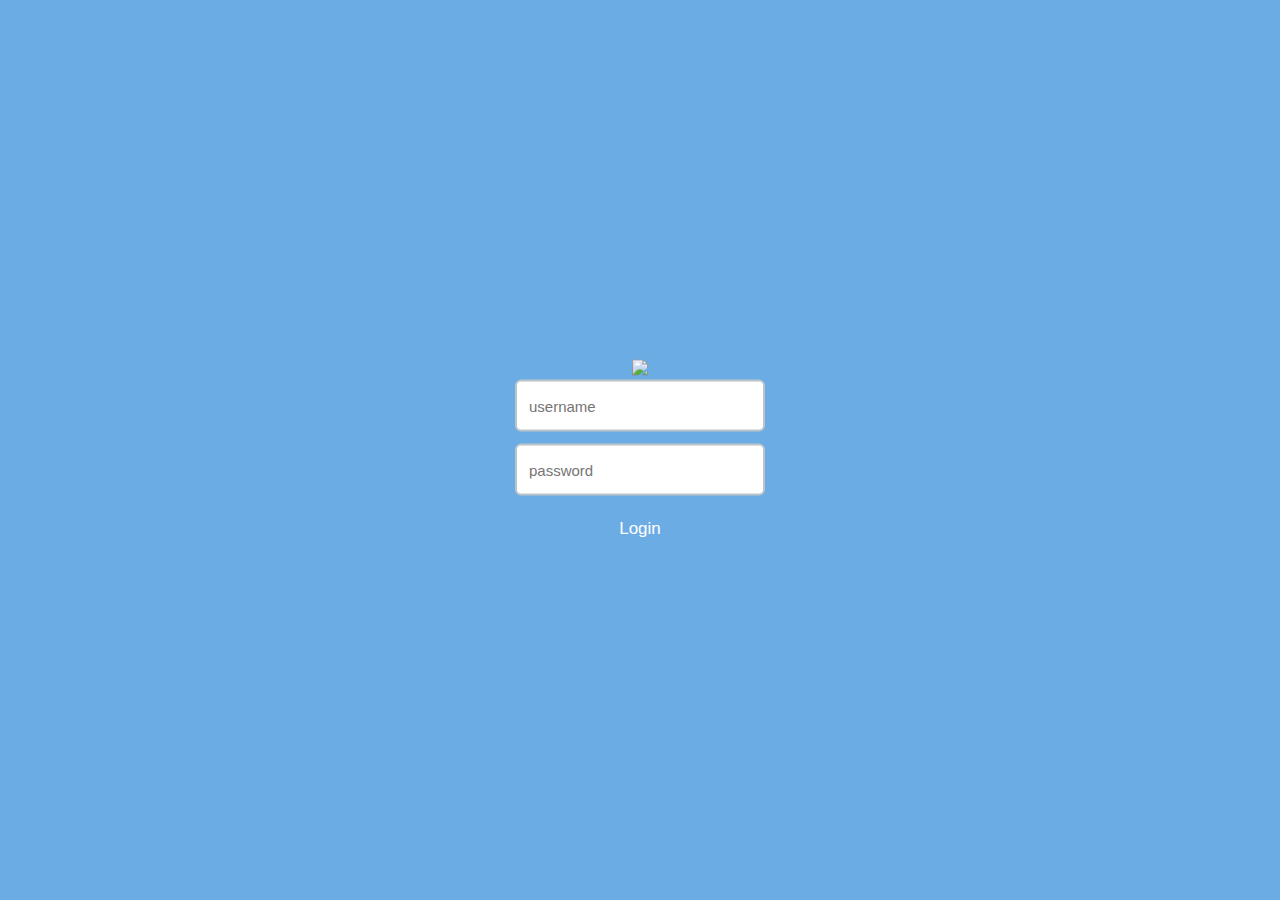
==== teeform-master/index.html @ 95b00df2 "adding teeform" ====
<!DOCTYPE html>
<html>
	<head>

		<!-- METADATA -->
		<meta charset="utf-8" />
		<meta name="format-detection" content="telephone=no" />
		<!-- WARNING: for iOS 7, remove the width=device-width and height=device-height attributes. See https://issues.apache.org/jira/browse/CB-4323 -->
		<meta name="viewport" content="user-scalable=no, initial-scale=1, maximum-scale=1, minimum-scale=1, width=device-width, height=device-height, target-densitydpi=device-dpi" />
		<title>Napalm</title>
		<!-- END METADATA -->

		<!-- STYLESHEETS -->
		<link rel="stylesheet" type="text/css" href="css/font-awesome.css" />
		<link rel="stylesheet" type="text/css" href="css/snap.css" />
		<link rel="stylesheet" type="text/css" href="css/main.css" />
		<link rel="stylesheet" type="text/css" href="css/style.css" />
		<!-- END STYLESHEETS -->

	</head>
	<body>
		<div class="app">
			<div class="snap-drawers">
				<div class="snap-drawer snap-drawer-left">

					<!-- PROFILE -->
					<!-- TODO add profile information, blurred hall image bg -->
					<div id="profile">
						<img id="profile-img" src="http://placehold.it/50x50" />
						<p id="profile-name">Matt Olan</p>
						<p id="profile-community">Toronto, Ontario</p>
					</div>
					<!-- END PROFILE -->

					<!-- NAVIGATION -->
					<ul>
						<li class="link" data-page="notifs"><p><i class="fa fa-lg fa-comments"></i> News</p></li>
						<li class="link" data-page="events"><p><i class="fa fa-lg fa-calendar"></i> Events</p></li>
						<li class="link" data-page="faq"><p><i class="fa fa-lg fa-quote-right"></i> FAQ</p></li>
						<li class="link" data-page="econtacts"><p><i class="fa fa-lg fa-question-circle"></i> Help</p></li>
						<li class="link" data-page="login"><p><i class="fa fa-lg fa-sign-out"></i> Logout</p></li>
					</ul>
					<!-- END NAVIGATION -->

				</div>
			</div>

			<div id="content" class="snap-content">

				<!-- TOOLBAR -->
				<div id="toolbar">
					<i id="toolbar-menu" class="fa fa-lg fa-bars fa-inverse"></i>
					<h1>Napalm</h1>
					<!-- <i id="toolbar-notifs" class="fa fa-lg fa-bell-o fa-inverse"></i> -->
				</div>

				<!-- END TOOLBAR -->
				<div id="pages">

					<!-- LOGIN PAGE -->
					<div class="page noheader" data-page="login">
						<div class="vcenter">
							<img src="http://placehold.it/225x225" />
							<div class="callout">
								<input type="text" value="" placeholder="username"><br />
								<input type="password" value="" placeholder="password" style="margin-bottom: 20px;"><br />
								<a class="btn login">Login <i style="display:none;" class="fa fa-refresh fa-spin"></i></a>
								<b class="notch top"></b>
							</div>
						</div>
					</div>
					<!-- END LOGIN PAGE -->

					<!-- NEWSFEED PAGE -->
					<div class="page" data-page="notifs">
						
						<!-- NOTIF TEMPLATE -->
						<div id="map-canvas">
						</div>
						<!-- END NOTIF TEMPLATE -->

					</div>
					<!-- END NEWSFEED PAGE -->
					
					<!-- NOTIFICATION PAGE -->
					<div class="page" data-page="notif">
						notif
					</div>
					<!-- END NOTIFICATION PAGE-->

					<!-- EVENTS PAGE -->
					<div class="page" data-page="events">
						events
					</div>
					<!-- END EVENTS PAGE -->

					<!-- EVENT PAGE -->
					<div class="page" data-page="event">
						event
					</div>
					<!-- END EVENT PAGE -->

					<!-- FAQ PAGE -->
					<div class="page" data-page="faq">
						faq
					</div>
					<!-- END FAQ PAGE -->

					<!-- HELP PAGE -->
					<div class="page" data-page="help">
						econtacts
					</div>
					<!-- END HELP PAGE -->

				</div>
			</div>	
		</div>

		<!-- JAVASCRIPT -->
		<!-- NOTE: Uncomment when building to PhoneGap -->
		<!-- <script type="text/javascript" src="cordova.js"></script> -->
		<script type="text/javascript" src="js/jquery.js"></script>
		<script type="text/javascript" src="js/snap.js"></script>
		<script type="text/javascript" src="js/main.js"></script>
		<script type="text/javascript" src="js/codebird.js"></script>
		<script type="text/javascript"
src="https://maps.googleapis.com/maps/api/js?key=AIzaSyCr6Q1UTFrTPYd2nu6XiCJME7hgO
1QiMo0"></script>
		<script type="text/javascript" src="js/map.js"></script>
		<!-- NOTE: Uncomment when building to PhoneGap -->
		<!-- <script type="text/javascript">app.initialize();</script> -->
		<!-- END JAVASCRIPT -->

	</body>
</html>
---- teeform-master/css/snap.css ----
html, body {
  font-family: sans-serif;
  margin: 0;
  padding: 0;
  width: 100%;
  height: 100%;
  overflow: hidden;
}

.snap-content {
  position: absolute;
  top: 0;
  right: 0;
  bottom: 0;
  left: 0;
  width: auto;
  height: auto;
  z-index: 2;
  overflow: auto;
  -webkit-overflow-scrolling: touch;
  -webkit-transform: translate3d(0, 0, 0);
     -moz-transform: translate3d(0, 0, 0);
      -ms-transform: translate3d(0, 0, 0);
       -o-transform: translate3d(0, 0, 0);
          transform: translate3d(0, 0, 0);
}

.snap-drawers {
  position: absolute;
  top: 0;
  right: 0;
  bottom: 0;
  left: 0;
  width: auto;
  height: auto;
}

.snap-drawer {
  position: absolute;
  top: 0;
  right: auto;
  bottom: 0;
  left: auto;
  width: 265px;
  height: auto;
  overflow: auto;
  -webkit-overflow-scrolling: touch;
  -webkit-transition: width 0.3s ease;
     -moz-transition: width 0.3s ease;
      -ms-transition: width 0.3s ease;
       -o-transition: width 0.3s ease;
          transition: width 0.3s ease;
}

.snap-drawer-left {
  left: 0;
  z-index: 1;
}

.snap-drawer-right {
  right: 0;
  z-index: 1;
}

.snapjs-left .snap-drawer-right,
.snapjs-right .snap-drawer-left {
  display: none;
}

.snapjs-expand-left .snap-drawer-left,
.snapjs-expand-right .snap-drawer-right {
  width: 100%;
}
---- teeform-master/css/main.css ----
{
	-webkit-tap-highlight-color: rgba(0,0,0,0); /* make transparent link selection, adjust last value opacity 0 to 1.0 */
}

body {
	-webkit-touch-callout: none;                /* prevent callout to copy image, etc when tap to hold */
	-webkit-text-size-adjust: none;             /* prevent webkit from resizing text to fit */
	-webkit-user-select: none;                  /* prevent copy paste, to allow, change 'none' to 'text' */
	font-family:'HelveticaNeue-Light', 'HelveticaNeue', Helvetica, Arial, sans-serif;
	background: #002554;
}


/* GENERAL ********************************************************************/
.vcenter {										/* vertical centering */
	position: relative;
	top: 50%;
	-webkit-transform: translateY(-50%);
	-moz-transform:    translateY(-50%);
	-ms-transform:     translateY(-50%);
	-o-transform:      translateY(-50%);
	transform:         translateY(-50%);
}

input {
	border: 2px solid #bdc3c7; /* TODO update colours to scheme */
	color: #34495e;
	font-size: 15px;
	line-height: 1.467;
	padding: 8px 12px;
	height: 32px;
	-webkit-appearance: none;
	border-radius: 6px;
	margin: 0 0 12px 0;
	width: calc(100% - 28px);
}

input:focus {
	outline: none;
}

.btn {
	white-space: normal;
	padding: 10px 19px;
	font-size: 17px;
	line-height: 1.471;
	border-radius: 6px;
	color: #fff;
	background-color: #6CACE4;
	border: none;
	text-decoration: none;
	margin: 10px 0 0;
}

#content {
	width: 100%;
	height: 100%;
	overflow: hidden;
}

/* NOTIF **********************************************************************/
.notif {
	width: calc(100% - 80px);
	max-width: 310px;
	margin: 15px auto;
	padding: 15px;
	border: 2px solid #bdc3c7;
	background-color: #eef4f9;
}

/* SNAPPER ********************************************************************/
/* https://github.com/jakiestfu/Snap.js/ */
.snap-drawer ul {
	background: #002554;
	padding: 0;
	margin: 0;
	list-style-type: none;
}

.snap-drawer li > p {
	display: block;
	border-bottom: 1px solid rgba(0,0,0, 0.1);
	border-top: 1px solid rgba(255, 255, 255, 0.1);
	padding: 15px;
	font-weight: bold;
	text-decoration: none;
	color: #ccc;
	text-indent: 5px;
	margin: 0;
}

.snap-drawer i {
	margin-right: 15px;
}

.snap-content {
	box-shadow: 0px 0 10px 0px #888;
}

#profile {
	height: 50px;
	padding: 15px 0;
}

#profile-img {
	margin-left: 15px;
	width: 50px;
	float: left;
}

#profile-name {}

#profile-community{}


/* TOOLBAR ********************************************************************/
#toolbar {
	background: #6CACE4;
	position: fixed;
	z-index: 3;
	top: 0;
	right: 0;
	left: 0;
	width: auto;
	height: 44px;
}

#toolbar h1 {
	font-family: 'HelveticaNeue-UltraLight', 'Helvetica Neue UltraLight', 'Helvetica Neue', Arial, Helvetica, sans-serif; font-weight: 100; letter-spacing: 1px;
	color: #fff;
	font-size: 16px;
	line-height: 22px;
	text-align: center;
	position: absolute;
	top: 0;
	right: 44px;
	left: 44px;
	width: auto;
	height: 44px;
}

#toolbar i {
	position: absolute;
	top: 15px;
}

#toolbar-menu {
	left: 15px;
}

#toolbar-notifs {
	right: 15px;
}


/* PAGES **********************************************************************/
#pages {
	position: absolute;
	top: 0px;
	margin: 0;
	padding: 0;
	background: #EFEFEF;
	height: 100%;
	width: 100%;
}

.page {
	position: absolute;
	top: 44px;
	height: calc(100% - 44px);
	width: 100%;
	overflow-y: scroll; /* has to be scroll, not auto */
	-webkit-overflow-scrolling: touch;
}

.noheader {
	top: 0px;
	height: 100%;
}


/* Login Page *****************************************************************/
.page[data-page="login"] {
	background: #6CACE4;
	text-align: center;
	z-index: 10000;
}

.page[data-page="login"] img {
	width: 225px;
	margin: 0 auto;
}

.page[data-page="login"] > div > .callout {
	width: 250px;
	margin: 0 auto;
}
---- teeform-master/css/style.css ----
html, body, #map-canvas { height: 100%; width: 100%; margin: 0; padding: 0;}
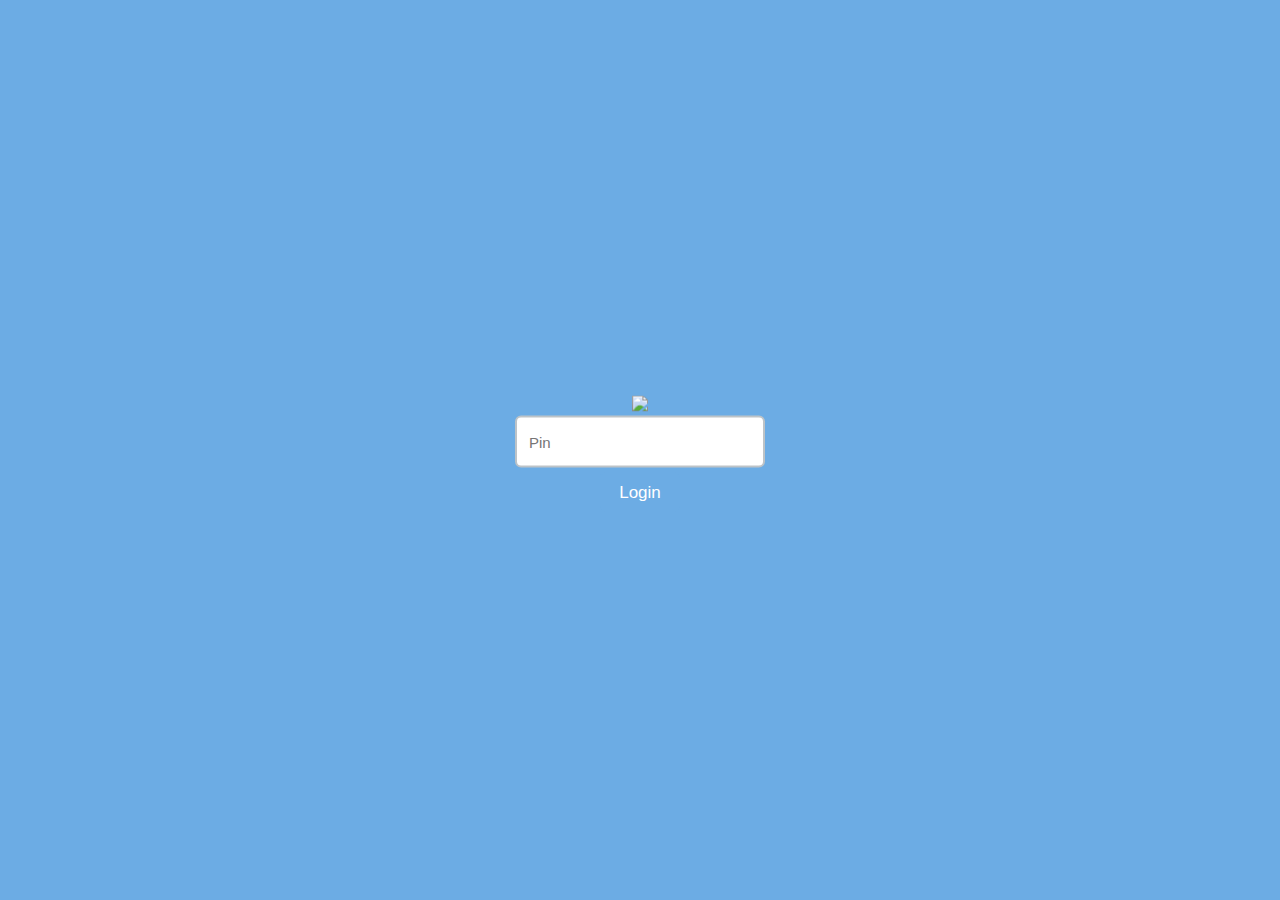
==== commit 967f2937: "Okay sorta working, still some bugs with snap." ====
--- a/teeform-master/index.html
+++ b/teeform-master/index.html
@@ -53,6 +53,10 @@
 					<h1>Napalm</h1>
 					<!-- <i id="toolbar-notifs" class="fa fa-lg fa-bell-o fa-inverse"></i> -->
 				</div>
+				
+				<div id="footer">
+					<input id="message-input"></input>
+				</div>
 
 				<!-- END TOOLBAR -->
 				<div id="pages">
@@ -62,8 +66,8 @@
 						<div class="vcenter">
 							<img src="http://placehold.it/225x225" />
 							<div class="callout">
-								<input type="text" value="" placeholder="username"><br />
-								<input type="password" value="" placeholder="password" style="margin-bottom: 20px;"><br />
+								<input type="text" value="" id="pin"
+								placeholder="Pin" onchange="check_pin()"><br />
 								<a class="btn login">Login <i style="display:none;" class="fa fa-refresh fa-spin"></i></a>
 								<b class="notch top"></b>
 							</div>
--- a/teeform-master/css/main.css
+++ b/teeform-master/css/main.css
@@ -112,6 +112,17 @@
 
 #profile-community{}
 
+#footer {
+	background: #6CACE4;
+	position: fixed;
+	z-index: 3;
+	bottom: 0;
+	right: 0;
+	left: 0;
+	width: auto;
+	height: 44px;
+}
+
 
 /* TOOLBAR ********************************************************************/
 #toolbar {
